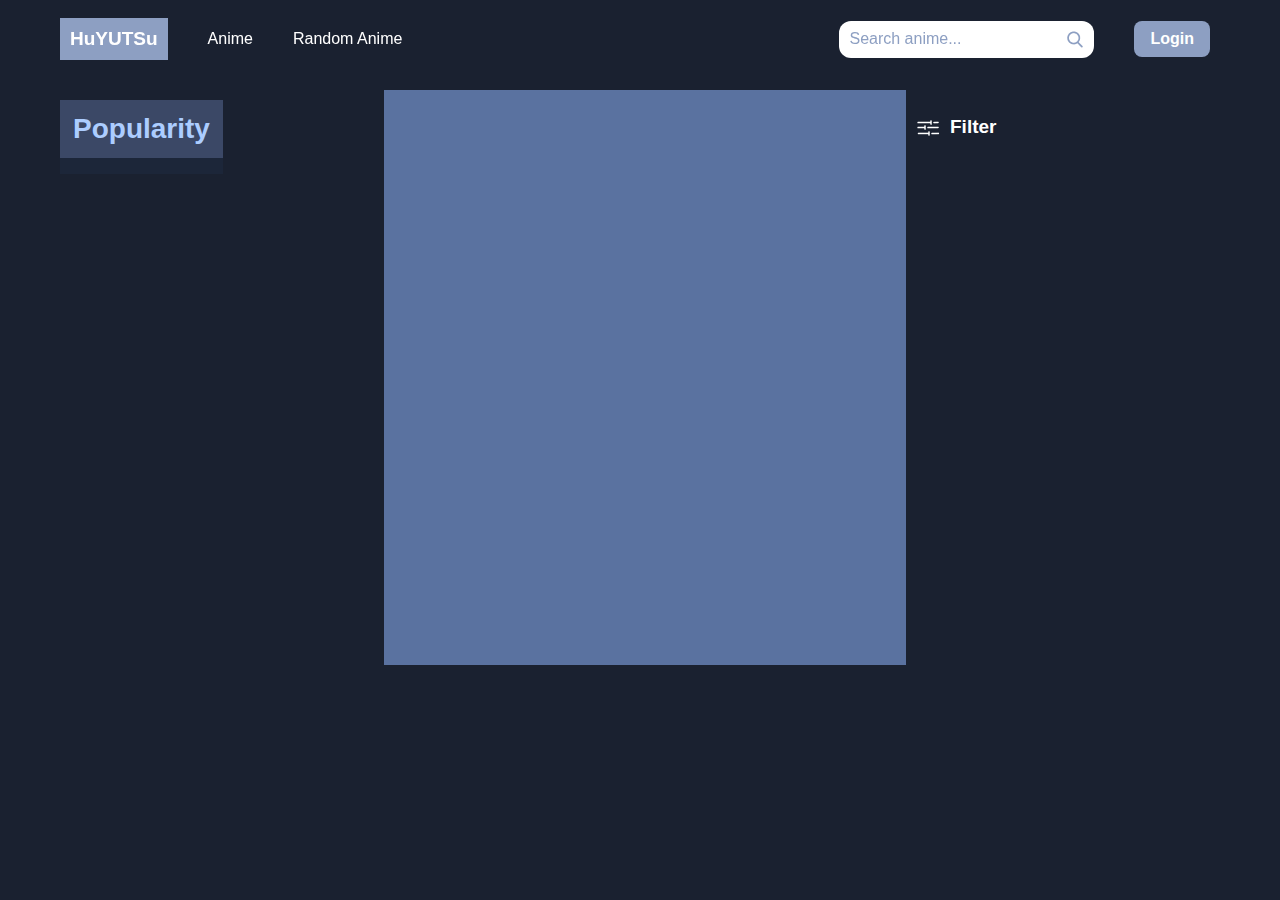
==== popularity.html @ 7356ffd7 "18.06.2024" ====
<!DOCTYPE html>
<html lang="en">
<head>
    <meta charset="UTF-8">
    <meta name="viewport" content="width=device-width, initial-scale=1.0">
    <title>Document</title>
    <link rel="stylesheet" href="assets/style.css">
    <link rel="stylesheet" href="Popularity/pop.css">
</head>
<body>
    <my-header></my-header>
    <div class="container-1" style="padding-top: 100px;">
        <div class="popularity">
        <div class="recently-updated">
            
          <a href="popularity.html"><h3>Popularity</h3></a>
          <div class="recently-updated-content" id="popular-anime-list">
          </div>
          
        </div>
        <div class="filter">
            
            <div class="title-filter"><img src="assets/Images/settings.png" alt="">Filter</div>
        </div>
        </div>
    </div><div class="carousel-controls">
            <button id="prev-button" class="carousel-button">&lsaquo;</button>
            <div id="carousel-indicators" class="carousel-indicators"></div>
            <button id="next-button" class="carousel-button">&rsaquo;</button>
          </div>
    <script src="assets/script.js"></script>
    <script src="Popularity/pop.js"></script>
    <script src="assets/js/login.js"></script>
</body>
</html>
---- assets/style.css ----
@import url(reset.css);
/* html{
    scrollbar-width: thin;
} */
::-webkit-scrollbar{
    width: 10px;
}


/* Track */
::-webkit-scrollbar-track {
    background: #f1f1f11d; 
  }
   
  /* Handle */
  ::-webkit-scrollbar-thumb {
    background: #888; 
  }
  
body{
    font-family: "Montserrat", sans-serif;
    background-color: #1A2130;
    color: #ffff;
}
ul{
    margin-bottom: 0;
}

/* header */
.header-contain{
    padding-top: 18px;
    color: #ffff;
    position: fixed;
    z-index: 10;
    display: flex;
    width: 100vw;
    justify-content: space-between;
    background-color: none;
    transition: background-color 0.3s ease;
    padding-bottom: 20px;
}
.header-title{
    font-weight: 700;
    padding: 10px;
    background-color: #8D9FC2;
    font-size: 19px;
}
.header-contain ul{
    margin-bottom: 0;
}
.header-list, .header-list-2{
    gap: 40px;
    margin-left: 60px;
    display: flex;
    align-items: center;
}
.header-list-2 input{
    width: 255px;
    height: 37px;
    border-radius: 12px;
    background-color: #ffff;
    color: #8D9FC2;
    background-image: url(Images/searcher.png);
    background-repeat: no-repeat;
    background-position: 95% 50%;
    padding-left: 10px;
}

.header-list-2 input::placeholder{
    color: #8D9FC2;
}

.header-contain.scrolled {
    background-color: #1a2130e5; 
    transition: background-color 0.3s ease;

}
.login{
    margin-right: 70px;
    padding: 8px 16px;
    background: #8D9FC2;
    border-radius: 8px;
    line-height: 19.5px;
    font-weight: 600;
}


/* container */
.container-1{
    padding: 10px 60px 10px 60px;
}
/* carousel */
.carousel {
    width: 100%; 
    height: 623px; 
    overflow: hidden; 
}
.carousel img {
    width: 100%; 
    height: 100%;
    object-fit: cover; 
    object-position: center; 
    /* transform: translateY(-15%); */

}
.carousel-item:nth-child(2) img{
    transform: translateY(0);
}
.carousel::after {
    content: "";
    position: absolute;
    top: 0;
    left: 0;
    width: 100%;
    height: 100%;
    background: #1A213099;
                
    pointer-events: none;
}
.carousel-control-prev,
.carousel-control-next{
      top: 85%;
      
}
.carousel-control-prev{
    transform: translateX(250%);
}
.carousel-control-next{
    transform: translateX(-250%);
}

.carousel-content{
    color: white;
    position: absolute;
    top: 200px;
    left: 0;
    z-index: 1;
}
.carousel-content h1{
    font-size: 56px;
}

/* carousel-inf */

.spotlight{
    font-size: 28px;
    font-weight: 700;
}
.carousel-title{
    max-width: 690px;
    font-size: 56px;
    font-weight: 700;
    line-height: 68.26px;
}
.three-inf-boxes{
    width: fit-content;
    height: 26px;
    background-color: #8D9FC2;
    border-radius: 8px;
    display: flex;
    padding: 0 5px;
    gap: 2px;
    align-items: center;
}
.anime-inf-element{
    display: flex;
    gap: 5px;
    align-items: center;
}
.anime-inf-element img, .three-inf-boxes img{
    position: relative;
    /* top: 2px; */
}
.anime-inf-list{
    display: flex;
    gap: 20px;
    margin-bottom: 21px;
}

.main-slider-anime-information-list img{
    width: 16px;
    height: 16px;
}

.carousel-content h1,h2{
    margin-bottom: 25px;
}
.watch-button{
    background-color: #8D9FC2;
    width: 122px;
    height: 36px;
    color: black;
    font-weight: 500;
    font-size: 14px;
    display: flex;
    gap: 5px;
    align-items: center;
    border-radius: 8px;
    justify-content: center ;
    position: relative;
    margin-top: 20px;
}
.watch-button img{
    position: relative;
    width: 16px;
    height: 16px;
}
.three-box{
    display: flex;
    gap: 5px;
}
.anime-slider-desk{
    font-size: 14px;
    max-width: 770px;
    line-height: 17.07px;
    font-weight: 400;
}

.carousel-item .container-1{
    padding: 0px 60px 0px 60px;
}


/* .wrapper{
    position: relative;
}
.wrapper .anime-list{
    white-space: nowrap;
    display: inline-block;
}
.anime{
    display: flex;
} */

.anime-list, .anime, .anime img, .anime-details {
    user-select: none; 
}

.anime-list img {
    pointer-events: none; /* Disable pointer events for images */
}
.anime-list {
    display: flex;
    flex-wrap: nowrap; 
    overflow-x: hidden; 
    /* padding: 10px; */
    gap: 16px;
    cursor: pointer;
}
.anime-link:active{
    cursor: grab    ;
}
.anime-list:active{
    cursor: grab;
}

.anime-list::-webkit-scrollbar{
    display: none;
}

.anime {
    flex: 0 0 auto; 
    display: block;
    max-width: 251px;
    text-overflow: ellipsis;
    position: relative;
    overflow: hidden;
}

.anime img {
    display: block; 
    height: auto; 
    object-fit: cover;
    object-position: center;
    min-width: 251px;
    min-height: 320px;
    max-height: 320px;
    position: relative;
}
.anime a::after {
    content: "";
    background: black;
    opacity: 0;
    left: 0;
    top: 0;
    position: absolute;
    width: 100%;
    height: 100%;
    max-height: 320px;
    transition: opacity 0.2s ease;
}
.anime a::before {
    content: "";
    background: url(Images/play\ button.png) no-repeat center;
    opacity: 0;
    left: 0;
    top: 0;
    position: absolute;
    width: 100%;
    height: 100%;
    max-height: 320px;
    z-index: 10;
}

.anime a:hover:after {
    opacity: 0.5;
}
.anime a:hover::before {
    opacity: 1;
}
.anime-details .title{
    display: block;
    flex-wrap: nowrap;
    overflow-x: hidden;
    white-space: nowrap;
    text-overflow: ellipsis;
    width: 100%;
    padding: 7px 10px;
    font-weight: 700;
    font-size: 18px;
    gap: 10px;
}

.anime-details .title span{
    font-size: 28px;
    color: #8D9FC2;
    margin-right: 10px;
}

.anime-details{
    color: #ffff;
    background: linear-gradient(90deg, #3B4866 9.09%, #8D9FC2 105.02%);
    display: block;
    flex-wrap: nowrap;
    overflow-x: hidden;
    white-space: nowrap;
    text-overflow: ellipsis;
    width: 100%;
}
.anime-link {
    text-decoration: none; 
    color: inherit; 
    display: block; 
}

.anime-link img {
    user-select: none; 
}
.scroll-menu{
    display: flex;
    align-items: center;
    justify-content: space-between;
}
.scrollbar-wrapper{
    position: relative;
    background-color: #3B4866;
    width: 95%;
    height: 5px;
    border-radius: 10px;
    top: 4px;
}

.scroll-bar{
    content: "";
    top: 0;
    left: 0;
    height: 4px;
    width: 10%;
    background-color: #83B4FF;
    position: absolute;
    border-radius: 10px;
    
}
.scroll-bar:hover{
    cursor: pointer;
}


.chevron{
    transform: scale(200%);
    cursor: pointer;
    user-select: none;
    color: #8D9FC2;
}

.tooltipi {
    position: absolute;
    background-color: rgba(0, 0, 0, 0.8);
    color: white;
    padding: 10px;
    border-radius: 5px;
    z-index: 1000;
    width: 381px;
    height: 421px;
    box-shadow: 0 2px 8px rgba(0, 0, 0, 0.3);
    opacity: 0;
    transition: opacity 0.2s ease-in-out;
}
#anime-list {
    position: relative; /* Создать контекст наложения для контейнера */
    z-index: 1;
}
.wrapper{
    position: relative;
}



/* New anime */
.new-added h3{
    margin-bottom: 0;
}
.new-top{
    display: flex;
    justify-content: space-between;
}
/* .new-top .container-1{
    display: flex;
    gap: 15px;
} */
.new-added{

}
.new-another-color{
    background-color: #3B4866;
}
/* .another-color:nth-child(1){
    background-color: #1C2639;
} */
.another-color:nth-child(2n+1) {
    background-color: #1C2639;
}
.another-color:nth-child(2n) {
    background-color: #3B4866;
}

.new-added-anime{
    display: flex;
    gap: 15px;
    width: 430px;
    height: 240px;
    padding: 20px;
}

.new-added-1{
    padding: 16px 20px;
    font-size: 28px;
    font-weight: 700;
}

.mini-elipse{
    width: 16px;
    height: 16px;
}
.new-added-anime img{
    width: 140px;
    height: auto;
    object-fit: cover;
    object-position: center;
}

.view-more{
    padding: 20px;
    display: flex;
    justify-content: center;
    gap:10px;
}

.new-added-anime-desk-list{
    display: flex;
    gap: 10px;
}
.new-added-anime-name{
    font-size: 19px;
    font-weight: 700;
    color: #FDFFE2;
}
.new-added-anime-element{
    display: flex;
    align-items: center;
    gap: 3.5px;
    
}

.view-more .chevron{
    position: relative;
    top: -2px;
}

/* Estimated schedule */
.schedule-rate{
    display: flex;
    gap: 60px;
}
.schedule-rate h2{
    margin-bottom: 0;
    font-size: 28px;
    font-weight: 700;
    color: #FBFFC9;
}
.estimated-schedule{
    display: flex;
    width: 828px;
    flex-direction: column;
}
.most-viewed{
    width: 432px;
}
.estimated-schedule-header{
    display: flex;
    gap: 26px;
    align-items: center;
    padding-bottom: 13px;
    
}

.today-date{
    background-color: #3B4866;
    padding: 10px;
    border-radius: 12px;
    font-size: 19px;
    font-weight: 700;
}

.date-carousel-wrapper{
    display: flex;
    position: relative;
    background-color: #1C2639;
    padding: 20px 0;
}
.date-carousel{
    display: flex;
    gap: 6px;
    flex-wrap: nowrap;
    overflow-x: hidden; 
    width: 780px;
    margin: auto;
    white-space: nowrap;
    position: relative;
}
.date-cell{
    display: flex;
    flex-direction: column;
    align-items: center;
    width: 106px;
    height: 61px;
    background-color: #3B4866;
    justify-content: center;
    border-radius: 12px;
    min-width: 106px;
    text-align: center;
    cursor: pointer;
}

.date-cell:hover{
    background-color: #5A72A0;
}

.date-cell.active{
    background-color: #5A72A0;
}

.date-carousel-btn{
    background-color: #ffff;
    width: 24px;
    height: 24px;
    color: #8D9FC2;
    border-radius: 20px;
    top: 39%;
    position: absolute;
}

.date-carousel-btn.right{
    right: 10px;
    z-index: 1;
}
.date-carousel-btn.left{
    left: 10px;
    z-index: 1;
}
/* new ser rel */

.new-ser{
    display: flex;
    justify-content: space-between;
    padding: 16px 24px;
}

.new-ser:nth-child(2n +1 ){
    background-color: #1C2639;
}

.date-name{
    display: flex;
    gap: 25px;
    align-items: center;
}

.episode{
    display: flex;
    align-items: center;
    gap: 10px;
    /* padding: 8px 15px; */
    background-color: #3B4866;
    border-radius: 6px;
    max-width: 165px;
    min-width: 165px;
    width: 165px;
    height: 36px;
    justify-content: center;
}
.show-more{
    display: flex;
    justify-content: center;
    background-color: #3B4866;
    padding: 16px 0;
    cursor: pointer;
}


/* most-viewed */

.day-week-month{
    display: flex;
    justify-content: space-around;
    border-radius: 8px;
}

.day-week-month-element{
    background-color: #3B4866;
    text-align: center;
    padding: 10px 0;
    cursor: pointer;
}
.day-week-month-element.active{
    background-color: #5A72A0;
}
.day{
    width: 130px;
    border-top-left-radius: 8px;
}
.week{
    width: 147px;
}
.month{
    width: 155px;
    border-top-right-radius: 8px;
}



/* most viewed anime */
.most-viewed h2{
    padding-top: 2px;
    padding-bottom: 29px;
}
.most-viewed-anime{
    display: flex;
    padding-top: 14px;
}
.most-viewed-anime:last-child{
    padding-bottom: 7px;
}
.most-viewed-wrapper{
    background-color: #1C2639;
    border-top-left-radius: 8px;
    border-top-right-radius: 8px;
}
.most-viewed-anime-title{
    font-size: 16px;
    font-weight: 600;
    padding-bottom: 15px;
    line-height: 19.5px;
    max-width: 250px;
}
.counter{
    width: 20%;
    min-width: 20%;
    display: flex;
    align-items: center;
    justify-content: center;
    font-size: 28px;
    font-weight: 700;
    text-decoration: underline;
}
.most-viewed-anime img{
    min-width: 70px;
    max-width: 70px;
    width: 70px;
    height: 90px;
}

.most-viewed-anime-element{
    display: flex;
    gap: 10px;
}
    /* .most-viewed-anime-element-content{
        display: flex;
        row-gap: 15px;
        flex-direction: column;
    } */
.likes-views img{
    width: 18px;
    min-width: 18px;
    max-width: 18px;
    height: 18px;
}

.likes-views{
    gap: 15px;
    display: flex;
    font-size: 12px;
}


/* Recently updated */
.recently-updated-content{
    display: flex;
    flex-wrap: wrap;
    gap: 15px;
}
.recently-updated-card{
    min-width: 207px;
    max-width: 207px;
    background-color: #3B4866;
    position: relative;

}

.recently-updated-card img{
    min-width: 207px;
    max-width: 207px;
    max-height: 280px;
    min-height: 280px;
    position: relative;
    transition: opacity 0.3s ease;
}

/* .recently-updated-card a{
    background:  url(Images/play\ button.png);
    transition: opacity 0.2s ease;
}

.recently-updated-card a:hover{
    background: url(Images/play\ button.png);
    opacity: 0.5;
} */
.recently-updated-card a::after{
    background: black;
    content: "";
    position: absolute;
    left: 0;
    width: 100%;
    height: 100%;
    max-height: 280px;
    max-width: 207px;
    z-index: 1;
    opacity: 0;
    transition: opacity 0.2s ease;
}
.recently-updated-card a::before{
    background:url(Images/play\ button.png) no-repeat center;
    content: "";
    position: absolute;
    left: 0;
    width: 100%;
    height: 100%;
    max-height: 280px;
    max-width: 207px;
    z-index: 1;
    opacity: 0;
    transition: opacity 0.2s ease;
}

.recently-updated-card a:hover::after{
    opacity: 0.5;
}
.recently-updated-card a:hover::before{
    opacity: 1;
}

.card-episods{
    width: 58px;
    height: 23px;
    background-color: #8D9FC2;
    bottom: 74px;
    right: 5px;
    position: absolute;
    font-size: 12px;
    display: flex;
    justify-content: center;
    font-weight: 600;
    align-items: center;
}
.recently-card-information{
    padding: 12px 15px;
}

.rec-card-desk{
    display: flex;
    align-items: center;
    gap: 6px;
    color: #8D9FC2;
    font-size: 14px;
}

.dot{
    width: 5px;
    height: 5px;
    border-radius: 20px;
    background-color: #8D9FC2;
}

.card-anime-title{
    font-size: 16px;
    font-weight: 600;
}


/* login screen */

.login-screen{
    width: 522px;
    height: 575px;
    background-color: #5A72A0;
    position: absolute;
    top: 10%;
    left: 30%;
    z-index: 10;
}

.login-screen.hide{
    display: none;
}
---- Popularity/pop.css ----
h3{
    margin-bottom: 0;
    font-size: 28px;
    font-weight: 700;
    padding: 13px;
}

.popularity{
    display: flex;
    justify-content: space-between;
}

.recently-updated{
    max-width: 828px;
}

.recently-updated h3{
    background-color: #3B4866;
    color: #ACCDFF;
}


.recently-updated-content {
    display: flex;
    flex-wrap: wrap;
    gap: unset;
    justify-content: space-around;
    row-gap: 10px;
    padding-top: 16px;
    background-color: #1C2639;
}

.recently-updated-card {
    min-width: 193px;
    max-width: 193px;
    background-color: #3B4866;
    position: relative;
}
.recently-updated-card a::before {
    content: "";
    position: absolute;
    left: 0;
    width: 100%;
    height: 100%;
    max-height: 256px;
    max-width: 207px;
    z-index: 1;
    opacity: 0;
    transition: opacity 0.2s ease;
    top: 0;
}
.recently-updated-card a::after {
    background: black;
    content: "";
    position: absolute;
    left: 0;
    width: 100%;
    height: 100%;
    max-height: 256px;
    max-width: 207px;
    z-index: 1;
    opacity: 0;
    transition: opacity 0.2s ease;
}

.recently-updated-card img {
    min-width: 193px;
    max-width: 193px;
    max-height: 256px;
    min-height: 256px;
    position: relative;
    transition: opacity 0.3s ease;
}


/* filter */


.filter{
    min-width: 324px;
    max-width: 435px;
}

.title-filter{
    display: flex;
    font-size: 19px;
    font-weight: 700;
    padding: 16px 20px;
    gap: 10px;
}


.carousel-indicators{
    display: flex;
    gap: 10px;
}
.carousel-indicator{
    display: flex;
    background-color: #5A72A0;
    width: 40px;
    height: 40px;
    justify-content: center;
    align-items: center;
    border-radius: 20px;
    color: black;
    font-size: 19px;
    font-weight: 700;
    cursor: pointer;
}

.carousel-indicator.active{
    background-color: #ACCDFF;
}

.carousel-controls{
    display: flex;
    justify-content: center;
    gap: 10px;
    padding-top: 40px;
}

.carousel-button{
    font-size: 30px;
    cursor: pointer;
}
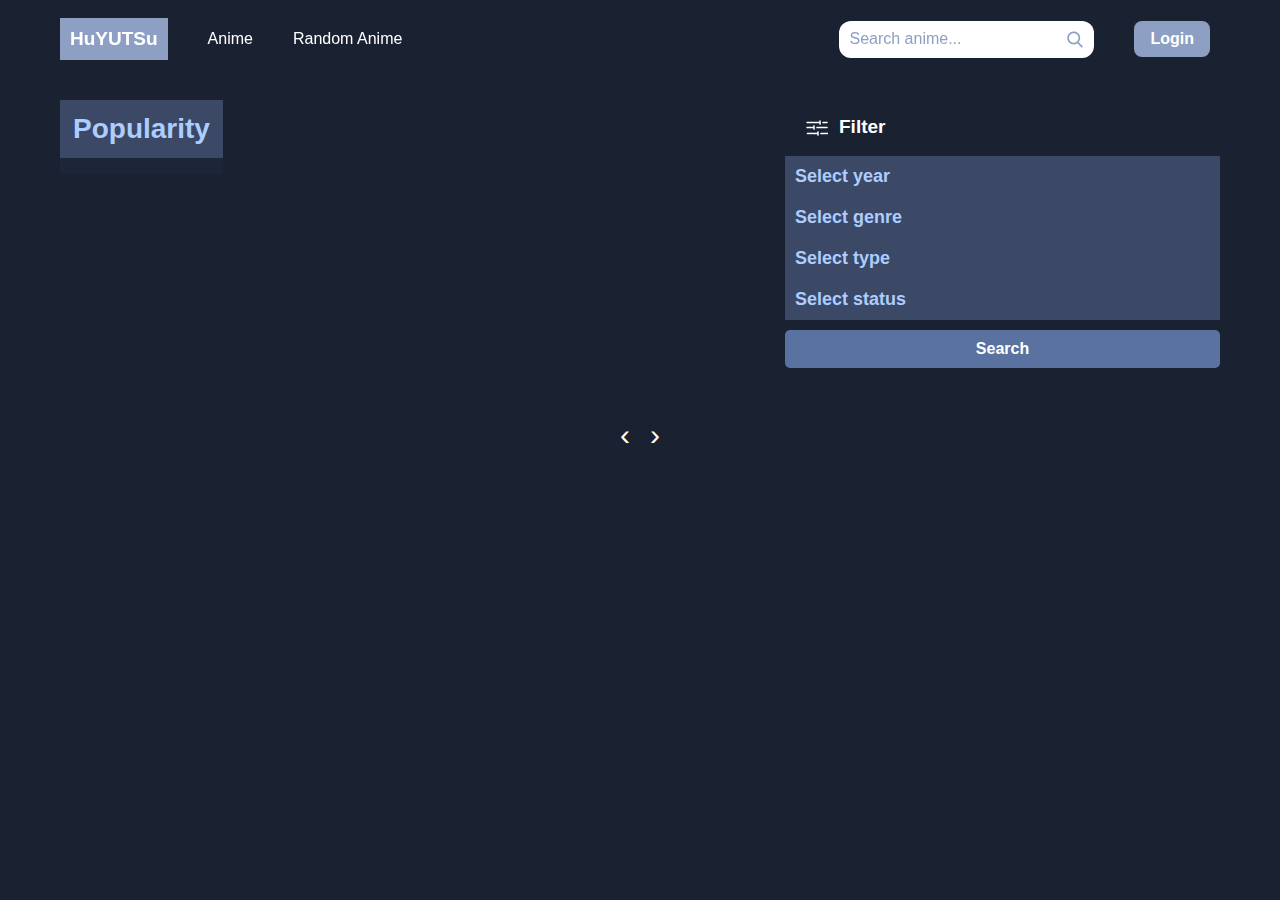
==== commit cd73232b: "19.06.2024 17:06" ====
--- a/popularity.html
+++ b/popularity.html
@@ -18,12 +18,132 @@
           </div>
           
         </div>
+        <!-- <div class="filter">
+            <div class="title-filter"><img src="assets/Images/settings.png" alt="">Filter</div>
+            <div class="filter-options">
+                <div>
+                    <label for="genre-filter">Genre:</label>
+                    <select id="genre-filter">
+                        <option value="">All</option>
+                        <option value="Action">Action</option>
+                        <option value="Adventure">Adventure</option>
+                        <option value="Comedy">Comedy</option>
+                    </select>
+                </div>
+                <div>
+                    <label for="year-filter">Year:</label>
+                    <input type="number" id="year-filter" min="1900" max="2100" step="1">
+                </div>
+                <div>
+                    <label for="type-filter">Type:</label>
+                    <select id="type-filter">
+                        <option value="">All</option>
+                        <option value="TV">TV</option>
+                        <option value="OVA">OVA</option>
+                        <option value="ONA">ONA</option>
+                        <option value="Movie">Movie</option>
+                    </select>
+                </div>
+                <div>
+                    <label for="status-filter">Status:</label>
+                    <select id="status-filter">
+                        <option value="">All</option>
+                        <option value="Finished">Finished</option>
+                        <option value="Releasing">Releasing</option>
+                        <option value="Not yet released">Not yet released</option>
+                        <option value="Cancelled">Cancelled</option>
+                    </select>
+                </div>
+                <button id="apply-filters">Apply Filters</button>
+            </div>
+        </div> -->
         <div class="filter">
-            
             <div class="title-filter"><img src="assets/Images/settings.png" alt="">Filter</div>
+            <div class="filter-section">
+                <div class="filter-category" id="year-filter">
+                    <h4>Select year</h4>
+                    <div class="filter-content">
+                        <div class="filter-options" id="year-options">
+                            <!-- Add checkboxes for years here -->
+                            <label><input type="checkbox" value="2024"> 2024</label>
+                            <label><input type="checkbox" value="2015"> 2015</label>
+                            <label><input type="checkbox" value="2006"> 2006</label>
+                            <label><input type="checkbox" value="1997"> 1997</label>
+                            <label><input type="checkbox" value="2023"> 2023</label>
+                            <label><input type="checkbox" value="2014"> 2014</label>
+                            <label><input type="checkbox" value="2005"> 2005</label>
+                            <label><input type="checkbox" value="1996"> 1996</label>
+                            <label><input type="checkbox" value="2022"> 2022</label>
+                            <label><input type="checkbox" value="2013"> 2013</label>
+                            <label><input type="checkbox" value="2004"> 2004</label>
+                            <label><input type="checkbox" value="1995"> 1995</label>
+                            <label><input type="checkbox" value="2021"> 2021</label>
+                            <label><input type="checkbox" value="2012"> 2012</label>
+                            <label><input type="checkbox" value="2003"> 2003</label>
+                            <label><input type="checkbox" value="1994"> 1994</label>
+                            <label><input type="checkbox" value="2020"> 2020</label>
+                            <label><input type="checkbox" value="2011"> 2011</label>
+                            <label><input type="checkbox" value="2002"> 2002</label>
+                            <label><input type="checkbox" value="1993"> 1993</label>
+                            <label><input type="checkbox" value="2019"> 2019</label>
+                            <label><input type="checkbox" value="2010"> 2010</label>
+                            <label><input type="checkbox" value="2001"> 2001</label>
+                            <label><input type="checkbox" value="1992"> 1992</label>
+                            <label><input type="checkbox" value="2018"> 2018</label>
+                            <label><input type="checkbox" value="2009"> 2009</label>
+                            <label><input type="checkbox" value="2000"> 2000</label>
+                            <label><input type="checkbox" value="1991"> 1991</label>
+                            <label><input type="checkbox" value="2017"> 2017</label>
+                            <label><input type="checkbox" value="2008"> 2008</label>
+                            <label><input type="checkbox" value="1999"> 1999</label>
+                            <label><input type="checkbox" value="1990"> 1990</label>
+                            <label><input type="checkbox" value="2016"> 2016</label>
+                            <label><input type="checkbox" value="2007"> 2007</label>
+                            <label><input type="checkbox" value="1998"> 1998</label>
+                            <label><input type="checkbox" value="1989"> 1989</label>
+
+                            <!-- Repeat for other years -->
+                        </div>
+                    </div>
+                </div>
+                <div class="filter-category" id="genre-filter">
+                    <h4>Select genre</h4>
+                    <div class="filter-content">
+                        <div class="filter-options" id="genre-options">
+                            <!-- Add checkboxes for genres here -->
+                            <label><input type="checkbox" value="Action"> Action</label>
+                            <label><input type="checkbox" value="Adventure"> Adventure</label>
+                            <!-- Repeat for other genres -->
+                        </div>
+                    </div>
+                </div>
+                <div class="filter-category" id="type-filter">
+                    <h4>Select type</h4>
+                    <div class="filter-content">
+                        <div class="filter-options" id="type-options">
+                            <!-- Add checkboxes for types here -->
+                            <label><input type="checkbox" value="TV"> TV</label>
+                            <label><input type="checkbox" value="MOVIE"> Movie</label>
+                            <!-- Repeat for other types -->
+                        </div>
+                    </div>
+                </div>
+                <div class="filter-category" id="status-filter">
+                    <h4>Select status</h4>
+                    <div class="filter-content">
+                        <div class="filter-options" id="status-options">
+                            <!-- Add checkboxes for statuses here -->
+                            <label><input type="checkbox" value="RELEASING"> Releasing</label>
+                            <!-- Repeat for other statuses -->
+                        </div>
+                    </div>
+                </div>
+                <button id="apply-filters">Search</button>
+            </div>
         </div>
         </div>
-    </div><div class="carousel-controls">
+    </div>
+    <div class="carousel-controls">
             <button id="prev-button" class="carousel-button">&lsaquo;</button>
             <div id="carousel-indicators" class="carousel-indicators"></div>
             <button id="next-button" class="carousel-button">&rsaquo;</button>
--- a/assets/style.css
+++ b/assets/style.css
@@ -827,6 +827,7 @@
     top: 10%;
     left: 30%;
     z-index: 10;
+    position: fixed;
 }
 
 .login-screen.hide{
--- a/Popularity/pop.css
+++ b/Popularity/pop.css
@@ -122,4 +122,67 @@
 .carousel-button{
     font-size: 30px;
     cursor: pointer;
-}+}
+
+
+.filter {
+    min-width: 435px;
+    max-width: 435px;
+}
+
+.filter-category {
+    /* border-bottom: 1px solid #5A72A0;
+    padding: 10px 0; */
+}
+
+.filter-category h4 {
+    cursor: pointer;
+    margin: 0;
+    padding: 10px;
+    background-color: #3B4866;
+    color: #ACCDFF;
+    font-size: 18px;
+    font-weight: 700;
+}
+
+.filter-content {
+    display: none;
+    padding: 10px;
+    background-color: #1C2639;
+}
+
+.filter-options label {
+    display: block;
+    margin-bottom: 5px;
+    min-width: 90px;
+}
+
+.filter-options  {
+    display: flex;
+    flex-wrap: wrap;
+    /* gap: 40px; */
+    justify-content: space-around;
+    row-gap: 5px;
+}
+
+button#apply-filters {
+    display: block;
+    width: 100%;
+    padding: 10px;
+    margin-top: 10px;
+    background-color: #5A72A0;
+    color: white;
+    font-size: 16px;
+    font-weight: 700;
+    cursor: pointer;
+    border: none;
+    border-radius: 5px;
+}
+
+input[type="checkbox"]{
+    background-color: #ACCDFF;
+}
+
+/* input[type="checkbox"]:checked label{
+    background-color: #ACCDFF;
+} */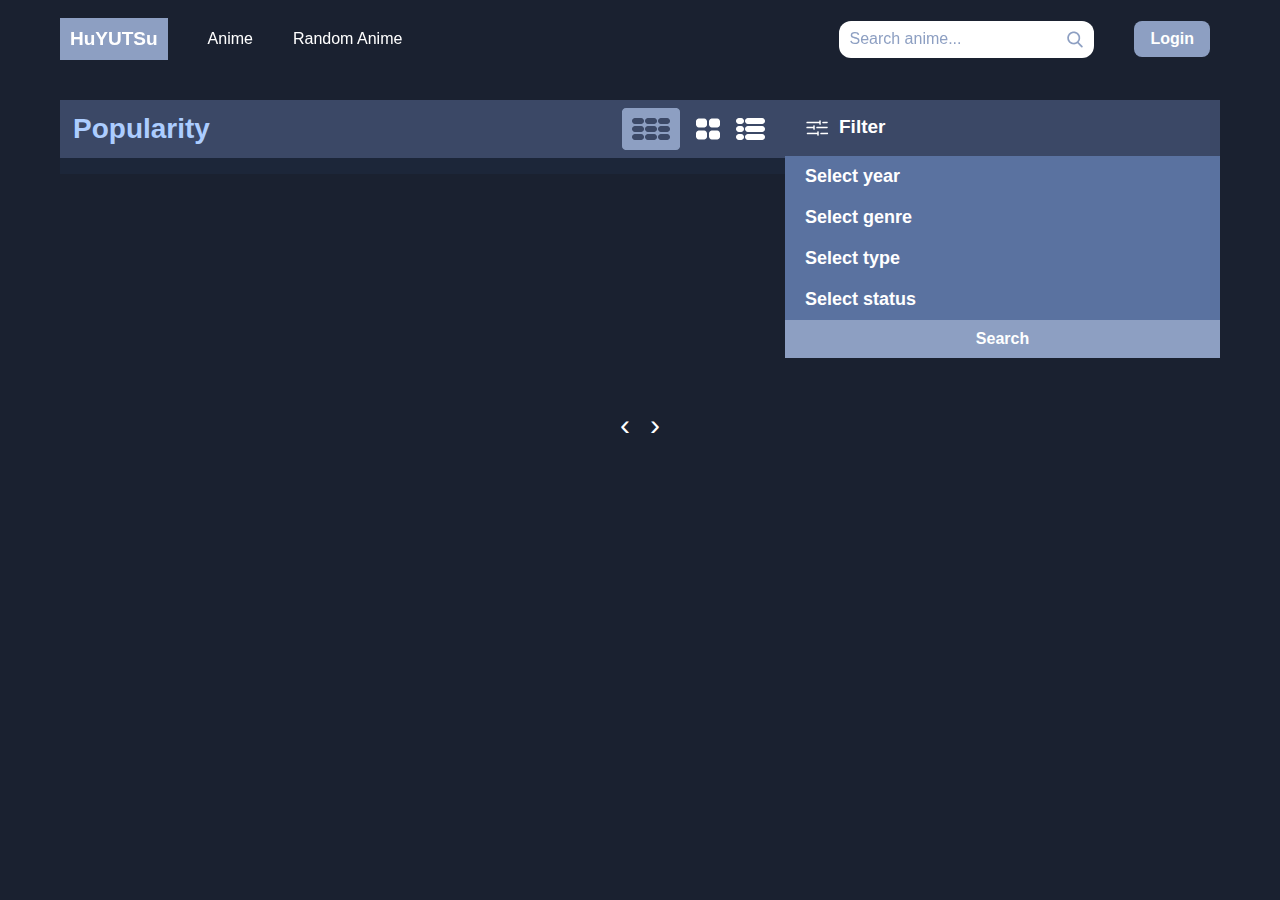
==== commit 13a74d96: "22.06.2024 15:05" ====
--- a/popularity.html
+++ b/popularity.html
@@ -13,7 +13,14 @@
         <div class="popularity">
         <div class="recently-updated">
             
-          <a href="popularity.html"><h3>Popularity</h3></a>
+          <div class="popularity-header">
+            <a href="popularity.html"><h3>Popularity</h3></a>
+            <div class="popularity-icons">
+                <a href=""><img src="assets/Images/Icon_1.png" alt=""></a>
+                <a href=""><img src="assets/Images/Icon_2.png" alt=""></a>
+                <a href=""><img src="assets/Images/Icon_3.png" alt=""></a>
+            </div>
+        </div>
           <div class="recently-updated-content" id="popular-anime-list">
           </div>
           
@@ -112,7 +119,48 @@
                         <div class="filter-options" id="genre-options">
                             <!-- Add checkboxes for genres here -->
                             <label><input type="checkbox" value="Action"> Action</label>
+                            <label><input type="checkbox" value="Super Power"> Super Power</label>
+                            <label><input type="checkbox" value="Fantasy"> Fantasy</label>
+                            <label><input type="checkbox" value="Mahou Shoujo"> Mahou Shoujo</label>
+                            <label><input type="checkbox" value="Harem"> Harem</label>
+                            <label><input type="checkbox" value="Reverse Harem"> Reverse Harem</label>
+                            <label><input type="checkbox" value="Sci-Fi"> Sci-Fi</label>
+                            <label><input type="checkbox" value="Music"> Music</label>
+                            <label><input type="checkbox" value="Demons"> Demons</label>
                             <label><input type="checkbox" value="Adventure"> Adventure</label>
+                            <label><input type="checkbox" value="Josei"> Josei</label>
+                            <label><input type="checkbox" value="Mystery"> Mystery</label>
+                            <label><input type="checkbox" value="Martial Arts"> Martial Arts</label>
+                            <label><input type="checkbox" value="Slice of Life"> Slice of Life</label>
+                            <label><input type="checkbox" value="Space"> Space</label>
+                            <label><input type="checkbox" value="Supernatural"> Supernatural</label>
+                            <label><input type="checkbox" value="Horror"> Horror</label>
+                            <label><input type="checkbox" value="Isekai"> Isekai</label>
+                            <label><input type="checkbox" value="Girls Love"> Girls Love</label>
+                            <label><input type="checkbox" value="Seinen"> Seinen</label>
+                            <label><input type="checkbox" value="Magic"> MAgic</label>
+                            <label><input type="checkbox" value="Romance"> Romance</label>
+                            <label><input type="checkbox" value="Advant Garde"> Advant Garde</label>
+                            <label><input type="checkbox" value="Parody"> Parody</label>
+                            <label><input type="checkbox" value="Suspense"> Suspense</label>
+                            <label><input type="checkbox" value="Mecha"> Mecha</label>
+                            <label><input type="checkbox" value="School"> School</label>
+                            <label><input type="checkbox" value="Gourmet"> Gourmet</label>
+                            <label><input type="checkbox" value="Shoujo"> Shoujo</label>
+                            <label><input type="checkbox" value="Sports"> Sports</label>
+                            <label><input type="checkbox" value="Military"> Military</label>
+                            <label><input type="checkbox" value="Comedy"> Comedy</label>
+                            <label><input type="checkbox" value="Drama"> Drama</label>
+                            <label><input type="checkbox" value="Iyashikei"> Iyashikei</label>
+                            <label><input type="checkbox" value="Kids"> Kids</label>
+                            <label><input type="checkbox" value="Vampire"> Vampire</label>
+                            <label><input type="checkbox" value="Boys Love"> Boys Love</label>
+                            <label><input type="checkbox" value="Thriller"> Thriller</label>
+                            <label><input type="checkbox" value="Psychological"> Psychological</label>
+                            <label><input type="checkbox" value="Shounen"> Shounen</label>
+                            <label><input type="checkbox" value="Ecchi"> Ecchi</label>  
+
+
                             <!-- Repeat for other genres -->
                         </div>
                     </div>
@@ -122,8 +170,13 @@
                     <div class="filter-content">
                         <div class="filter-options" id="type-options">
                             <!-- Add checkboxes for types here -->
+                            <label><input type="checkbox" value="MOVIE"> Movie</label>
+                            <label><input type="checkbox" value="OVA"> OVA</label>
+                            <label><input type="checkbox" value="SPECIAL"> Special</label>
                             <label><input type="checkbox" value="TV"> TV</label>
-                            <label><input type="checkbox" value="MOVIE"> Movie</label>
+                            <label><input type="checkbox" value="ONA"> ONA</label>
+                            <label><input type="checkbox" value="Msuic"> Music</label>
+                            
                             <!-- Repeat for other types -->
                         </div>
                     </div>
@@ -134,6 +187,7 @@
                         <div class="filter-options" id="status-options">
                             <!-- Add checkboxes for statuses here -->
                             <label><input type="checkbox" value="RELEASING"> Releasing</label>
+                            <label><input type="checkbox" value="FINISHED"> Finished</label>
                             <!-- Repeat for other statuses -->
                         </div>
                     </div>
--- a/assets/style.css
+++ b/assets/style.css
@@ -822,14 +822,83 @@
 .login-screen{
     width: 522px;
     height: 575px;
-    background-color: #5A72A0;
+    background: #1C2639;
+    border: 1px solid #3B4866;
     position: absolute;
     top: 10%;
     left: 30%;
     z-index: 10;
     position: fixed;
+    /* transform: translate(50%,50%); */
+    /* transition:opacity 1s ease; */
+    font-size: 16px;
+    display: flex;
+    align-items: center;
+    justify-content: center;
+    font-weight: 600;
+    box-shadow: 0px 4px 72px 0px #00000040 inset;
 }
 
 .login-screen.hide{
     display: none;
-}+    opacity: 0;
+    width: 0;
+    height: 0;
+     user-select: none;
+     pointer-events: none;
+}
+
+.login-screen input{
+    margin-top: 10px;
+    background-color: #ffff;
+    color: #8D9FC2;
+    width: 350px;
+    height: 44px;
+    border-radius: 8px;
+    padding: 0 16px;
+
+}
+
+.login-content{
+    display: flex;
+    row-gap: 20px;
+    flex-direction: column;
+}
+
+.password, .email{
+    color: #FDFFE2;
+}
+.password{
+    padding-top: 5px;
+}
+.welcome{
+    text-align: center;
+    font-size: 36px;
+    font-weight: 700;
+    padding-bottom: 50px;
+}
+
+.remember{
+    display: flex;
+
+}
+
+.remem-check{
+    display: flex;
+    align-items: center;
+    width: 40px;
+    height: 20px;
+    border-radius: 120px;
+    background-color: #FFFF;
+    position: relative;
+    transition: background-color 0.3s ease;
+}
+.rem-check{
+    width: 18px;
+    height: 18px;
+    background-color: #3B4866;
+    border-radius: 120px;
+    position: absolute;
+    left: 5%;
+    transition: left 0.3s ease,background-color 0.3s ease;
+}
--- a/Popularity/pop.css
+++ b/Popularity/pop.css
@@ -12,11 +12,24 @@
 
 .recently-updated{
     max-width: 828px;
+    width: 828px;
 }
 
 .recently-updated h3{
     background-color: #3B4866;
     color: #ACCDFF;
+}
+.popularity-header{
+    background-color: #3B4866;
+    display: flex;
+    align-items: center;
+    justify-content: space-between;
+}
+.popularity-icons{
+    display: flex;
+    align-items: center ;
+    gap: 16px;
+    padding-right: 20px;
 }
 
 
@@ -87,6 +100,7 @@
     font-weight: 700;
     padding: 16px 20px;
     gap: 10px;
+    background-color: #3B4866;
 }
 
 
@@ -138,17 +152,17 @@
 .filter-category h4 {
     cursor: pointer;
     margin: 0;
-    padding: 10px;
-    background-color: #3B4866;
-    color: #ACCDFF;
+    padding: 10px 20px;
+    color: #FFFF;
     font-size: 18px;
     font-weight: 700;
+    background-color: #5A72A0;
 }
 
 .filter-content {
     display: none;
-    padding: 10px;
-    background-color: #1C2639;
+    padding: 10px 20px;
+    background-color: #3B4866;
 }
 
 .filter-options label {
@@ -163,20 +177,20 @@
     /* gap: 40px; */
     justify-content: space-around;
     row-gap: 5px;
+
 }
 
 button#apply-filters {
     display: block;
     width: 100%;
     padding: 10px;
-    margin-top: 10px;
-    background-color: #5A72A0;
+    background-color: #8D9FC2;
     color: white;
     font-size: 16px;
     font-weight: 700;
     cursor: pointer;
     border: none;
-    border-radius: 5px;
+    
 }
 
 input[type="checkbox"]{
@@ -185,4 +199,16 @@
 
 /* input[type="checkbox"]:checked label{
     background-color: #ACCDFF;
-} */+} */
+#year-options{
+    font-size: 14px;
+}
+#genre-options, #type-options{
+    justify-content: unset;
+    column-gap: 2px;    
+    font-size: 12px;
+    font-weight: 400;
+}
+#genre-options label{
+    width: 130px;
+}